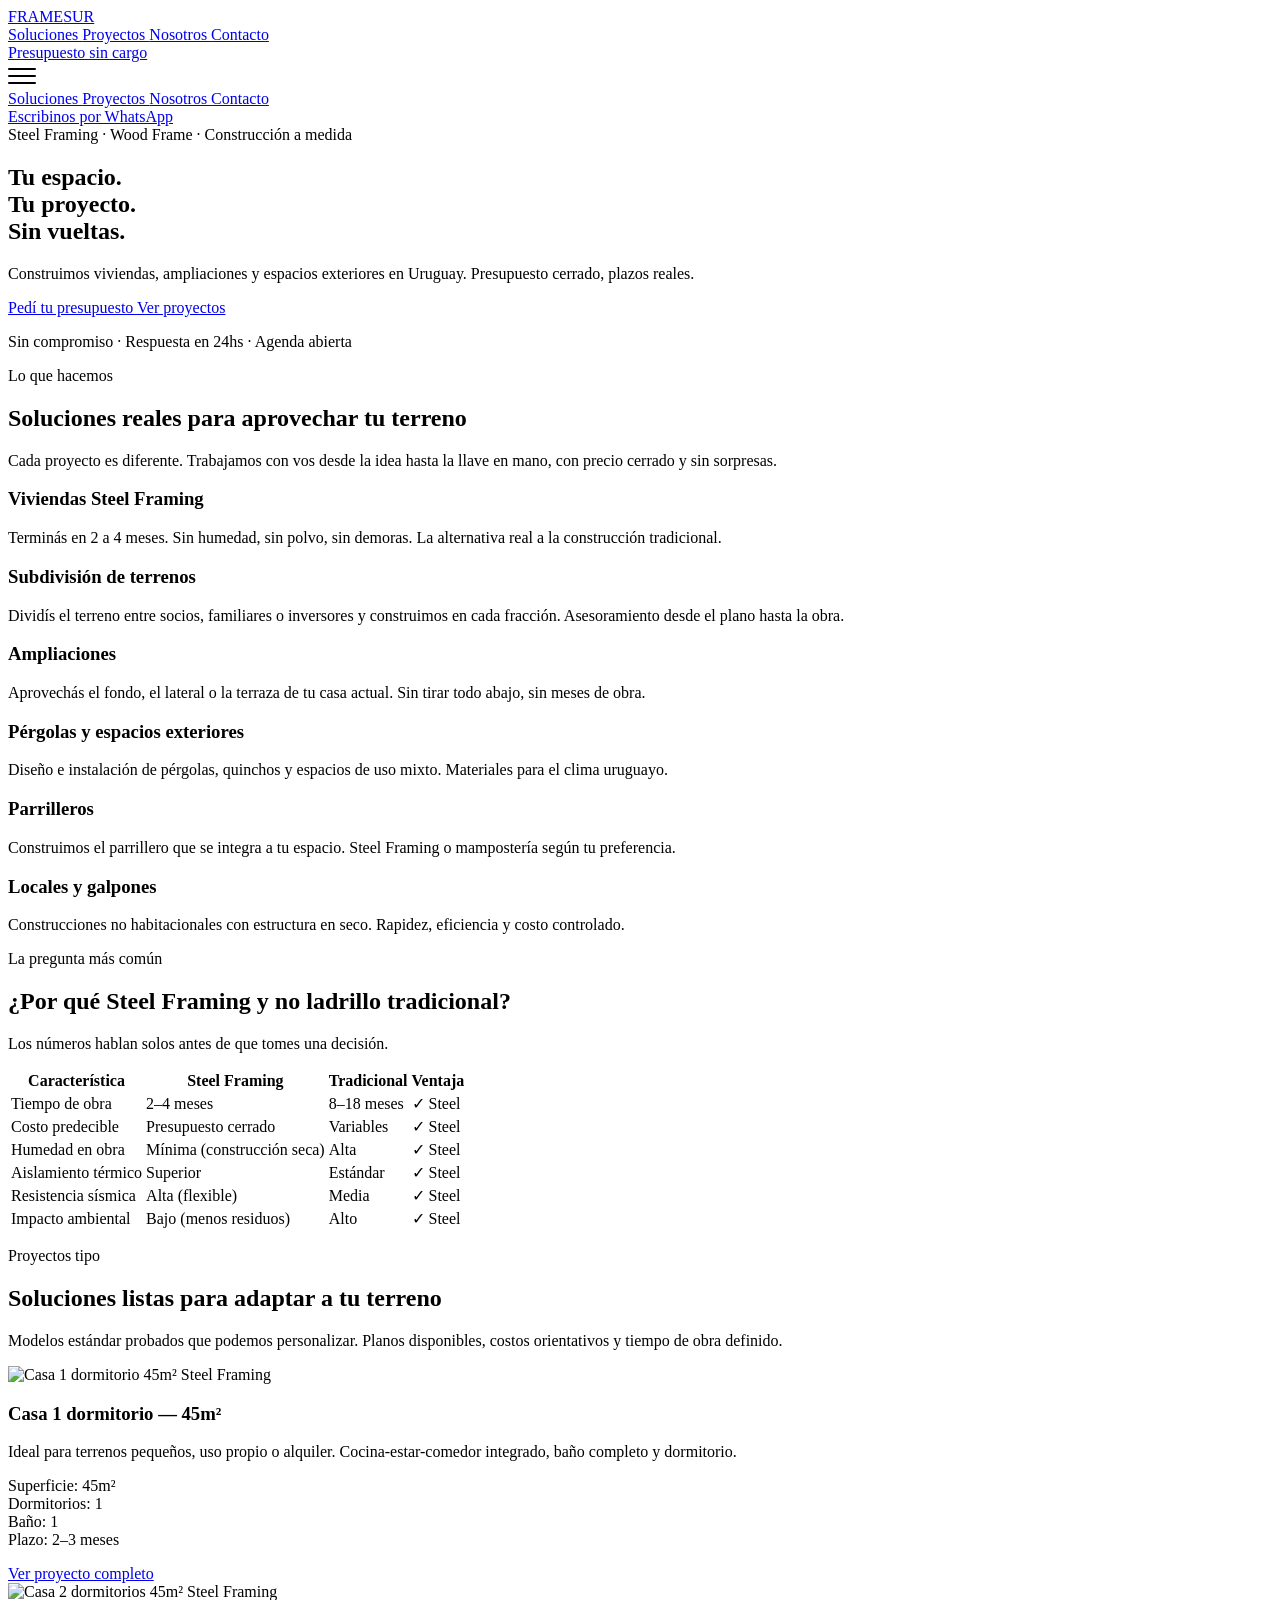
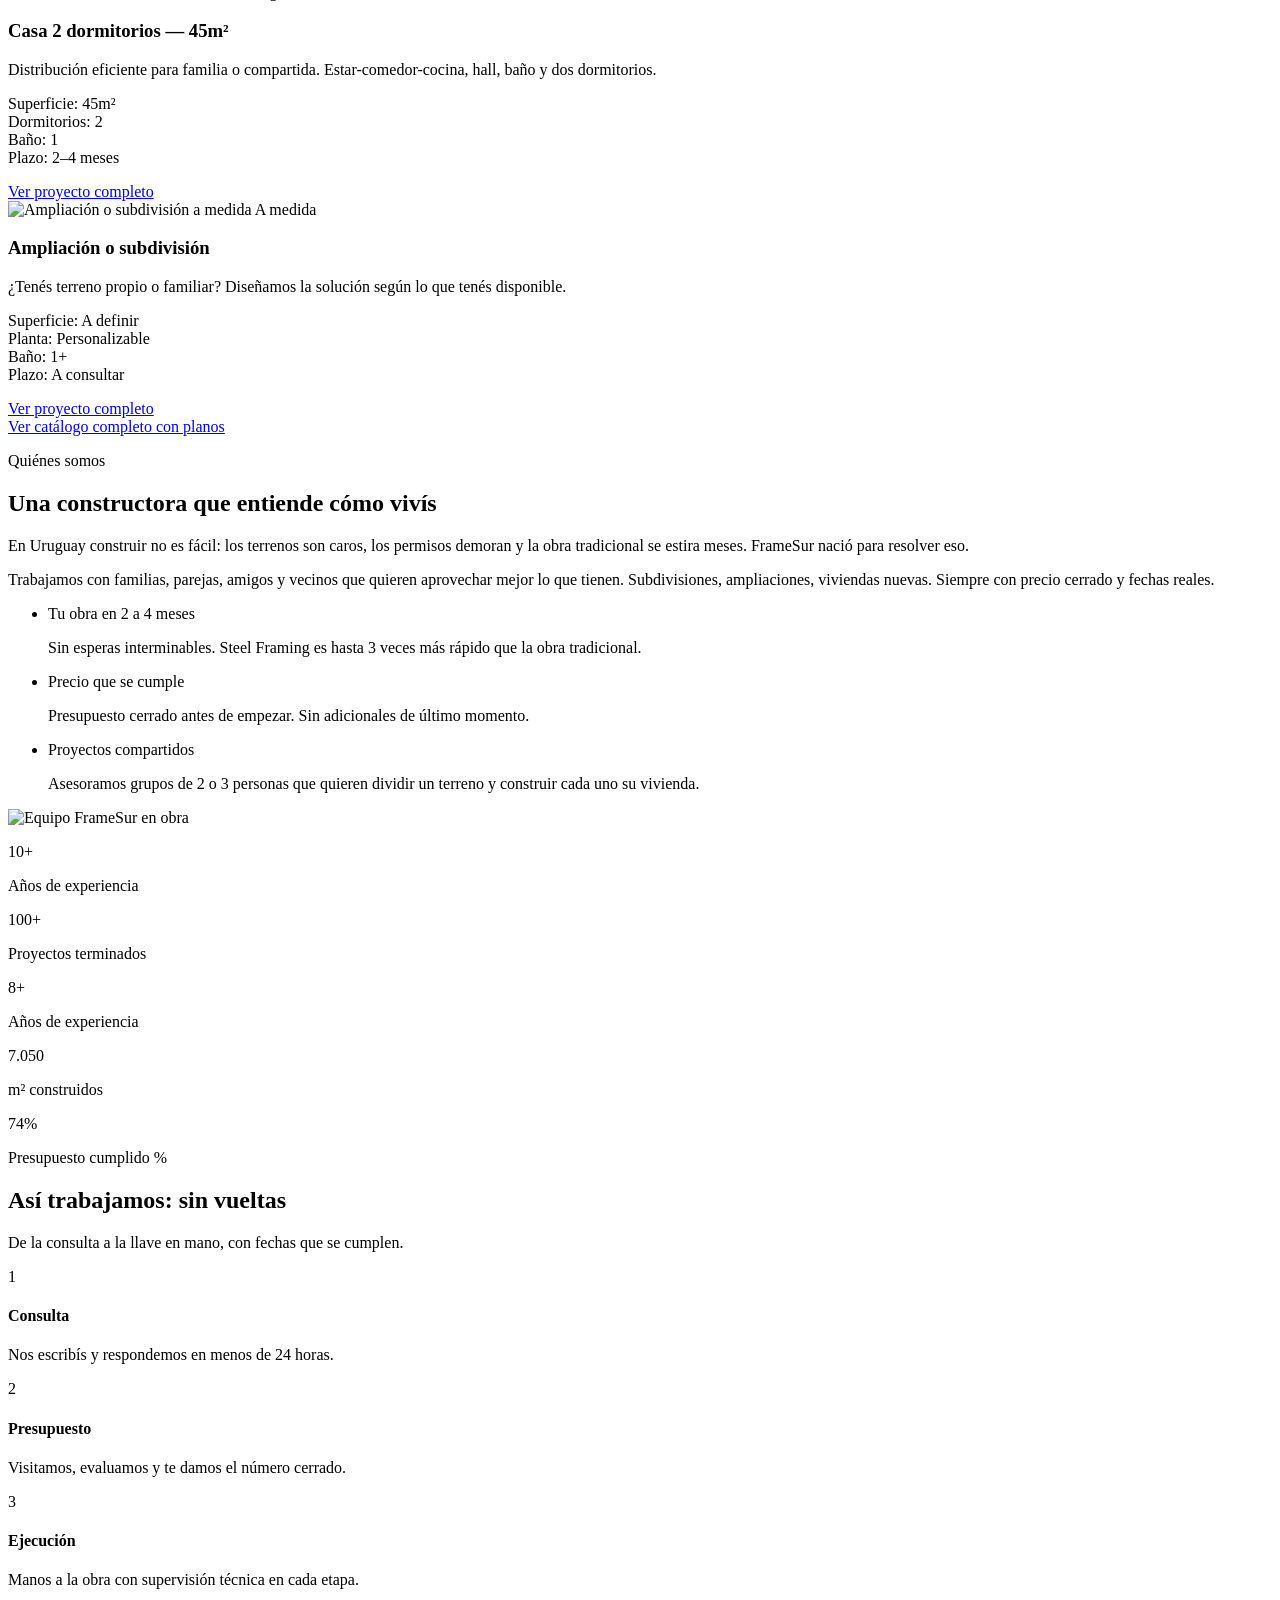
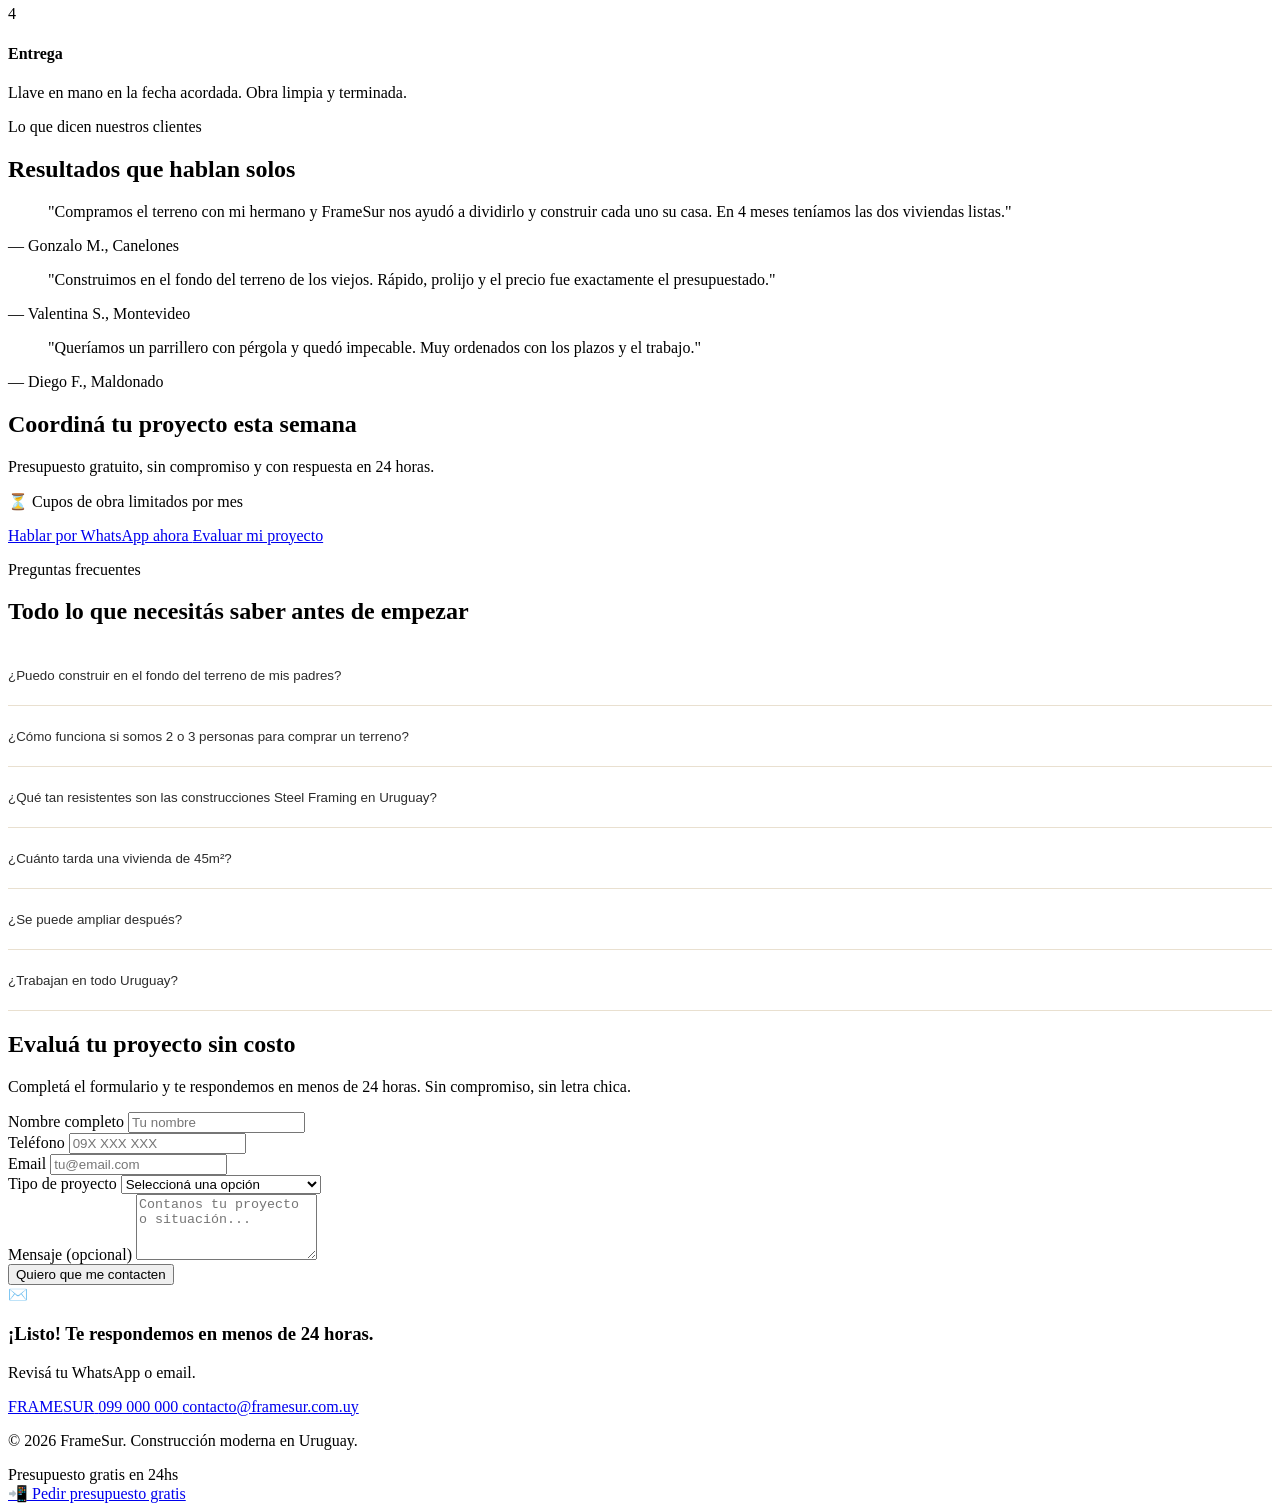
==== index.html @ f1e49ef5 "Queda reeplazar los holders nombrados como REEMPLAZAR" ====
<!DOCTYPE html>
<html lang="es">
<head>
  <meta charset="UTF-8" />
  <meta name="viewport" content="width=device-width, initial-scale=1.0" />

  <!-- SEO -->
  <title>FrameSur | Soluciones de vivienda en Uruguay</title>
  <meta name="description" content="Construimos tu proyecto de vivienda a medida. Steel Framing, ampliaciones y espacios exteriores en Uruguay. Presupuesto sin cargo." />

  <!-- Open Graph -->
  <meta property="og:title" content="FrameSur | Soluciones de vivienda en Uruguay" />
  <meta property="og:description" content="Construimos tu proyecto de vivienda a medida. Steel Framing, ampliaciones y espacios exteriores en Uruguay. Presupuesto sin cargo." />
  <meta property="og:url" content="https://framesur.com.uy" />
  <meta property="og:type" content="website" />

  <!-- Favicon -->
  <link rel="icon" href="favicon.ico" />

  <!-- Google Fonts: Inter -->
  <link rel="preconnect" href="https://fonts.googleapis.com" />
  <link rel="preconnect" href="https://fonts.gstatic.com" crossorigin />
  <link href="https://fonts.googleapis.com/css2?family=Inter:wght@300;400;500;600;700;800&display=swap" rel="stylesheet" />

  <!-- Tailwind CDN -->
  <script src="https://cdn.tailwindcss.com"></script>
  <script>
    tailwind.config = {
      theme: {
        extend: {
          fontFamily: { sans: ['Inter', 'sans-serif'] },
          colors: {
            brand: {
              dark:   '#1a3a2a',
              green:  '#2d6a4f',
              medium: '#52b788',
              cream:  '#f5f0e8',
              warm:   '#e9e0d0',
              text:   '#2c2c2c',
              muted:  '#6b7280',
            }
          }
        }
      }
    }
  </script>

  <!-- Estilos propios -->
  <link rel="stylesheet" href="styles.css" />

  <!-- Schema.org: LocalBusiness -->
  <script type="application/ld+json">
  {
    "@context": "https://schema.org",
    "@type": "LocalBusiness",
    "name": "FrameSur",
    "description": "Construimos tu proyecto de vivienda a medida. Steel Framing, ampliaciones y espacios exteriores en Uruguay.",
    "url": "https://framesur.com.uy",
    "telephone": "+598-XXXXXXXX",
    "address": {
      "@type": "PostalAddress",
      "streetAddress": "Dirección placeholder",
      "addressLocality": "Montevideo",
      "addressCountry": "UY"
    },
    "sameAs": []
  }
  </script>
</head>
<body class="font-sans text-brand-text bg-white">

  <!-- ===================== HEADER / NAVBAR ===================== -->
  <header
    id="navbar"
    class="fixed top-0 left-0 right-0 z-50 bg-white/95 backdrop-blur-md border-b border-gray-100 transition-shadow duration-300"
  >
    <div class="max-w-7xl mx-auto px-4 sm:px-6 lg:px-8 h-20 flex items-center justify-between">

      <!-- Logo -->
      <a href="#" class="flex items-center gap-2 shrink-0">
        <i data-lucide="building-2" class="w-6 h-6 text-brand-green"></i>
        <span class="text-xl font-black tracking-tight text-brand-text">
          FRAME<span class="text-brand-green">SUR</span>
        </span>
      </a>

      <!-- Links desktop -->
      <nav class="hidden md:flex items-center gap-8" aria-label="Menú principal">
        <a href="#soluciones" data-nav-link
           class="text-sm font-medium text-brand-muted hover:text-brand-green transition-colors">
          Soluciones
        </a>
        <a href="#proyectos" data-nav-link
           class="text-sm font-medium text-brand-muted hover:text-brand-green transition-colors">
          Proyectos
        </a>
        <a href="#nosotros" data-nav-link
           class="text-sm font-medium text-brand-muted hover:text-brand-green transition-colors">
          Nosotros
        </a>
        <a href="#contacto" data-nav-link
           class="text-sm font-medium text-brand-muted hover:text-brand-green transition-colors">
          Contacto
        </a>
      </nav>

      <!-- CTA desktop + hamburger mobile -->
      <div class="flex items-center gap-4">
        <a
          href="https://wa.me/REEMPLAZAR"
          target="_blank"
          rel="noopener noreferrer"
          class="hidden md:inline-flex items-center bg-brand-green text-white px-5 py-2.5 rounded-lg text-sm font-semibold shadow-md hover:bg-brand-dark transition-colors"
        >
          Presupuesto sin cargo
        </a>

        <!-- Hamburger mobile -->
        <button
          id="menu-toggle"
          class="hamburger md:hidden text-brand-text"
          aria-label="Abrir menú"
          aria-expanded="false"
          aria-controls="mobile-menu"
        >
          <span></span>
          <span></span>
          <span></span>
        </button>
      </div>

    </div><!-- /inner -->

    <!-- Menú mobile -->
    <div id="mobile-menu" class="hidden md:hidden border-t border-gray-100 bg-white">
      <nav class="max-w-7xl mx-auto px-4 py-4 flex flex-col gap-1" aria-label="Menú mobile">
        <a href="#soluciones" class="mobile-menu-link text-sm font-medium text-brand-muted hover:text-brand-green py-3 transition-colors">
          Soluciones
        </a>
        <a href="#proyectos" class="mobile-menu-link text-sm font-medium text-brand-muted hover:text-brand-green py-3 transition-colors">
          Proyectos
        </a>
        <a href="#nosotros" class="mobile-menu-link text-sm font-medium text-brand-muted hover:text-brand-green py-3 transition-colors">
          Nosotros
        </a>
        <a href="#contacto" class="mobile-menu-link text-sm font-medium text-brand-muted hover:text-brand-green py-3 transition-colors">
          Contacto
        </a>
        <div class="border-t border-gray-100 mt-2 pt-4">
          <a
            href="https://wa.me/REEMPLAZAR"
            target="_blank"
            rel="noopener noreferrer"
            class="mobile-menu-link flex items-center justify-center gap-2 bg-brand-green text-white w-full py-3 rounded-lg text-sm font-semibold"
          >
            <i data-lucide="message-circle" class="w-4 h-4"></i>
            Escribinos por WhatsApp
          </a>
        </div>
      </nav>
    </div><!-- /mobile-menu -->

  </header>

  <!-- ===================== MAIN ===================== -->
  <main>

    <!-- ==================== HERO ==================== -->
    <section id="hero" class="relative min-h-screen flex items-center justify-center overflow-hidden">

      <!-- Imagen de fondo -->
      <div
        class="absolute inset-0 bg-cover bg-center bg-no-repeat"
        style="background-image: url('https://images.unsplash.com/photo-1600585154340-be6161a56a0c?w=1600&q=80')"
        aria-hidden="true"
      ></div>

      <!-- Overlay oscuro base -->
      <div class="absolute inset-0 bg-black/50" aria-hidden="true"></div>

      <!-- Degradado direccional -->
      <div
        class="absolute inset-0 bg-gradient-to-r from-black/60 via-black/20 to-transparent"
        aria-hidden="true"
      ></div>

      <!-- Contenido -->
      <div class="relative z-10 text-center px-4 sm:px-6 max-w-4xl mx-auto hero-animate">

        <!-- Badge -->
        <span class="inline-block bg-white/10 backdrop-blur text-white text-xs uppercase tracking-wider px-4 py-2 rounded-full mb-8">
          Steel Framing · Wood Frame · Construcción a medida
        </span>

        <!-- H1 -->
        <h1 class="text-5xl lg:text-7xl font-black text-white tracking-tight leading-tight">
          Tu espacio.<br />
          Tu <span class="text-brand-medium">proyecto</span>.<br />
          Sin vueltas.
        </h1>

        <!-- Subtítulo -->
        <p class="text-white/85 text-lg lg:text-xl max-w-2xl mx-auto mt-6">
          Construimos viviendas, ampliaciones y espacios exteriores en Uruguay.
          Presupuesto cerrado, plazos reales.
        </p>

        <!-- Botones -->
        <div class="flex flex-col sm:flex-row items-center justify-center gap-4 mt-10">
          <a
            href="https://wa.me/REEMPLAZAR"
            target="_blank"
            rel="noopener noreferrer"
            class="bg-brand-green text-white px-8 py-4 rounded-xl font-semibold shadow-xl hover:bg-brand-dark transition-colors w-full sm:w-auto text-center"
          >
            Pedí tu presupuesto
          </a>
          <a
            href="#proyectos"
            class="bg-white/10 border border-white/30 text-white px-8 py-4 rounded-xl backdrop-blur-sm hover:bg-white/20 transition-colors w-full sm:w-auto text-center"
          >
            Ver proyectos
          </a>
        </div>

        <!-- Trust text -->
        <p class="text-white/60 text-sm mt-4">
          Sin compromiso · Respuesta en 24hs · Agenda abierta
        </p>

      </div><!-- /contenido -->
    </section>

    <!-- ==================== SOLUCIONES ==================== -->
    <section id="soluciones" class="py-24 bg-brand-cream">
      <div class="max-w-7xl mx-auto px-4 sm:px-6 lg:px-8">

        <!-- Header -->
        <div class="text-center max-w-2xl mx-auto mb-16 fade-up">
          <p class="text-xs uppercase tracking-widest text-brand-green font-semibold mb-3">
            Lo que hacemos
          </p>
          <h2 class="text-3xl lg:text-4xl font-bold text-brand-text">
            Soluciones reales para aprovechar tu terreno
          </h2>
          <p class="mt-4 text-brand-muted leading-relaxed">
            Cada proyecto es diferente. Trabajamos con vos desde la idea hasta
            la llave en mano, con precio cerrado y sin sorpresas.
          </p>
        </div>

        <!-- Grid de servicios -->
        <div class="grid md:grid-cols-2 lg:grid-cols-3 gap-6">

          <!-- 1 · Viviendas Steel Framing -->
          <article class="bg-white rounded-2xl p-8 shadow-sm border border-brand-warm hover:shadow-lg transition-all duration-300 fade-up">
            <div class="w-12 h-12 bg-brand-cream rounded-xl flex items-center justify-center mb-5">
              <i data-lucide="home" class="w-6 h-6 text-brand-green"></i>
            </div>
            <h3 class="text-lg font-semibold text-brand-text mb-2">Viviendas Steel Framing</h3>
            <p class="text-brand-muted text-sm leading-relaxed">
              Terminás en 2 a 4 meses. Sin humedad, sin polvo, sin demoras.
              La alternativa real a la construcción tradicional.
            </p>
          </article>

          <!-- 2 · Subdivisión de terrenos -->
          <article class="bg-white rounded-2xl p-8 shadow-sm border border-brand-warm hover:shadow-lg transition-all duration-300 fade-up delay-100">
            <div class="w-12 h-12 bg-brand-cream rounded-xl flex items-center justify-center mb-5">
              <i data-lucide="split-square-vertical" class="w-6 h-6 text-brand-green"></i>
            </div>
            <h3 class="text-lg font-semibold text-brand-text mb-2">Subdivisión de terrenos</h3>
            <p class="text-brand-muted text-sm leading-relaxed">
              Dividís el terreno entre socios, familiares o inversores y construimos
              en cada fracción. Asesoramiento desde el plano hasta la obra.
            </p>
          </article>

          <!-- 3 · Ampliaciones -->
          <article class="bg-white rounded-2xl p-8 shadow-sm border border-brand-warm hover:shadow-lg transition-all duration-300 fade-up delay-200">
            <div class="w-12 h-12 bg-brand-cream rounded-xl flex items-center justify-center mb-5">
              <i data-lucide="expand" class="w-6 h-6 text-brand-green"></i>
            </div>
            <h3 class="text-lg font-semibold text-brand-text mb-2">Ampliaciones</h3>
            <p class="text-brand-muted text-sm leading-relaxed">
              Aprovechás el fondo, el lateral o la terraza de tu casa actual.
              Sin tirar todo abajo, sin meses de obra.
            </p>
          </article>

          <!-- 4 · Pérgolas y espacios exteriores -->
          <article class="bg-white rounded-2xl p-8 shadow-sm border border-brand-warm hover:shadow-lg transition-all duration-300 fade-up">
            <div class="w-12 h-12 bg-brand-cream rounded-xl flex items-center justify-center mb-5">
              <i data-lucide="trees" class="w-6 h-6 text-brand-green"></i>
            </div>
            <h3 class="text-lg font-semibold text-brand-text mb-2">Pérgolas y espacios exteriores</h3>
            <p class="text-brand-muted text-sm leading-relaxed">
              Diseño e instalación de pérgolas, quinchos y espacios de uso mixto.
              Materiales para el clima uruguayo.
            </p>
          </article>

          <!-- 5 · Parrilleros -->
          <article class="bg-white rounded-2xl p-8 shadow-sm border border-brand-warm hover:shadow-lg transition-all duration-300 fade-up delay-100">
            <div class="w-12 h-12 bg-brand-cream rounded-xl flex items-center justify-center mb-5">
              <i data-lucide="flame" class="w-6 h-6 text-brand-green"></i>
            </div>
            <h3 class="text-lg font-semibold text-brand-text mb-2">Parrilleros</h3>
            <p class="text-brand-muted text-sm leading-relaxed">
              Construimos el parrillero que se integra a tu espacio.
              Steel Framing o mampostería según tu preferencia.
            </p>
          </article>

          <!-- 6 · Locales y galpones -->
          <article class="bg-white rounded-2xl p-8 shadow-sm border border-brand-warm hover:shadow-lg transition-all duration-300 fade-up delay-200">
            <div class="w-12 h-12 bg-brand-cream rounded-xl flex items-center justify-center mb-5">
              <i data-lucide="warehouse" class="w-6 h-6 text-brand-green"></i>
            </div>
            <h3 class="text-lg font-semibold text-brand-text mb-2">Locales y galpones</h3>
            <p class="text-brand-muted text-sm leading-relaxed">
              Construcciones no habitacionales con estructura en seco.
              Rapidez, eficiencia y costo controlado.
            </p>
          </article>

        </div><!-- /grid -->
      </div>
    </section>

    <!-- ==================== COMPARATIVA ==================== -->
    <section id="comparativa" class="py-24 bg-white">
      <div class="max-w-7xl mx-auto px-4 sm:px-6 lg:px-8">

        <!-- Header -->
        <div class="text-center max-w-2xl mx-auto mb-16 fade-up">
          <p class="text-xs uppercase tracking-widest text-brand-green font-semibold mb-3">
            La pregunta más común
          </p>
          <h2 class="text-3xl lg:text-4xl font-bold text-brand-text">
            ¿Por qué Steel Framing y no ladrillo tradicional?
          </h2>
          <p class="mt-4 text-brand-muted leading-relaxed">
            Los números hablan solos antes de que tomes una decisión.
          </p>
        </div>

        <!-- Tabla comparativa -->
        <div class="fade-up overflow-x-auto rounded-2xl shadow-sm border border-brand-warm">
          <table class="w-full min-w-[600px] text-sm">
            <thead>
              <tr class="bg-brand-dark text-white">
                <th class="px-6 py-4 text-left font-semibold">Característica</th>
                <th class="px-6 py-4 text-left font-semibold">Steel Framing</th>
                <th class="px-6 py-4 text-left font-semibold">Tradicional</th>
                <th class="px-6 py-4 text-left font-semibold">Ventaja</th>
              </tr>
            </thead>
            <tbody>
              <tr class="bg-white">
                <td class="px-6 py-4 font-medium text-brand-text">Tiempo de obra</td>
                <td class="px-6 py-4 text-brand-text">2–4 meses</td>
                <td class="px-6 py-4 text-brand-muted">8–18 meses</td>
                <td class="px-6 py-4 font-bold text-brand-green">✓ Steel</td>
              </tr>
              <tr class="bg-brand-cream">
                <td class="px-6 py-4 font-medium text-brand-text">Costo predecible</td>
                <td class="px-6 py-4 text-brand-text">Presupuesto cerrado</td>
                <td class="px-6 py-4 text-brand-muted">Variables</td>
                <td class="px-6 py-4 font-bold text-brand-green">✓ Steel</td>
              </tr>
              <tr class="bg-white">
                <td class="px-6 py-4 font-medium text-brand-text">Humedad en obra</td>
                <td class="px-6 py-4 text-brand-text">Mínima (construcción seca)</td>
                <td class="px-6 py-4 text-brand-muted">Alta</td>
                <td class="px-6 py-4 font-bold text-brand-green">✓ Steel</td>
              </tr>
              <tr class="bg-brand-cream">
                <td class="px-6 py-4 font-medium text-brand-text">Aislamiento térmico</td>
                <td class="px-6 py-4 text-brand-text">Superior</td>
                <td class="px-6 py-4 text-brand-muted">Estándar</td>
                <td class="px-6 py-4 font-bold text-brand-green">✓ Steel</td>
              </tr>
              <tr class="bg-white">
                <td class="px-6 py-4 font-medium text-brand-text">Resistencia sísmica</td>
                <td class="px-6 py-4 text-brand-text">Alta (flexible)</td>
                <td class="px-6 py-4 text-brand-muted">Media</td>
                <td class="px-6 py-4 font-bold text-brand-green">✓ Steel</td>
              </tr>
              <tr class="bg-brand-cream">
                <td class="px-6 py-4 font-medium text-brand-text">Impacto ambiental</td>
                <td class="px-6 py-4 text-brand-text">Bajo (menos residuos)</td>
                <td class="px-6 py-4 text-brand-muted">Alto</td>
                <td class="px-6 py-4 font-bold text-brand-green">✓ Steel</td>
              </tr>
            </tbody>
          </table>
        </div><!-- /tabla -->

      </div>
    </section>

    <!-- STATS -->
    <section id="stats"></section>

    <!-- ==================== PROYECTOS ==================== -->
    <section id="proyectos" class="py-24 bg-brand-cream">
      <div class="max-w-7xl mx-auto px-4 sm:px-6 lg:px-8">

        <!-- Header -->
        <div class="text-center max-w-2xl mx-auto mb-16 fade-up">
          <p class="text-xs uppercase tracking-widest text-brand-green font-semibold mb-3">
            Proyectos tipo
          </p>
          <h2 class="text-3xl lg:text-4xl font-bold text-brand-text">
            Soluciones listas para adaptar a tu terreno
          </h2>
          <p class="mt-4 text-brand-muted leading-relaxed">
            Modelos estándar probados que podemos personalizar.
            Planos disponibles, costos orientativos y tiempo de obra definido.
          </p>
        </div>

        <!-- Grid de proyectos -->
        <div class="grid lg:grid-cols-3 gap-8 fade-up">

          <!-- Proyecto 1 · 45m² 1 dorm -->
          <article class="rounded-2xl overflow-hidden shadow-sm border border-brand-warm hover:shadow-lg transition-all duration-300 bg-white">
            <div class="relative aspect-[4/3] overflow-hidden">
              <img
                src="https://images.unsplash.com/photo-1512917774080-9991f1c4c750?w=800&q=80"
                alt="Casa 1 dormitorio 45m²"
                class="w-full h-full object-cover"
                loading="lazy"
                decoding="async"
              />
              <span class="absolute top-4 left-4 bg-brand-green text-white text-xs font-semibold px-3 py-1 rounded-full">
                Steel Framing
              </span>
            </div>
            <div class="p-6 border-t-0">
              <h3 class="text-lg font-bold text-brand-text mb-1">Casa 1 dormitorio — 45m²</h3>
              <p class="text-sm text-brand-muted mb-4">
                Ideal para terrenos pequeños, uso propio o alquiler. Cocina-estar-comedor
                integrado, baño completo y dormitorio.
              </p>
              <dl class="grid grid-cols-2 gap-2 text-sm mb-5">
                <div class="flex items-center gap-1.5">
                  <i data-lucide="ruler" class="w-4 h-4 text-brand-green shrink-0"></i>
                  <span class="text-brand-muted">Superficie:</span>
                  <span class="font-semibold text-brand-text">45m²</span>
                </div>
                <div class="flex items-center gap-1.5">
                  <i data-lucide="bed-double" class="w-4 h-4 text-brand-green shrink-0"></i>
                  <span class="text-brand-muted">Dormitorios:</span>
                  <span class="font-semibold text-brand-text">1</span>
                </div>
                <div class="flex items-center gap-1.5">
                  <i data-lucide="bath" class="w-4 h-4 text-brand-green shrink-0"></i>
                  <span class="text-brand-muted">Baño:</span>
                  <span class="font-semibold text-brand-text">1</span>
                </div>
                <div class="flex items-center gap-1.5">
                  <i data-lucide="clock" class="w-4 h-4 text-brand-green shrink-0"></i>
                  <span class="text-brand-muted">Plazo:</span>
                  <span class="font-semibold text-brand-text">2–3 meses</span>
                </div>
              </dl>
              <a
                href="catalogo.html#proyecto-45-1d"
                class="block w-full text-center border border-brand-green text-brand-green hover:bg-brand-green hover:text-white rounded-xl py-2.5 text-sm font-medium transition-colors"
              >
                Ver proyecto completo
              </a>
            </div>
          </article>

          <!-- Proyecto 2 · 45m² 2 dorm -->
          <article class="rounded-2xl overflow-hidden shadow-sm border border-brand-warm hover:shadow-lg transition-all duration-300 bg-white">
            <div class="relative aspect-[4/3] overflow-hidden">
              <img
                src="https://images.unsplash.com/photo-1600585154340-be6161a56a0c?w=800&q=80"
                alt="Casa 2 dormitorios 45m²"
                class="w-full h-full object-cover"
                loading="lazy"
                decoding="async"
              />
              <span class="absolute top-4 left-4 bg-brand-green text-white text-xs font-semibold px-3 py-1 rounded-full">
                Steel Framing
              </span>
            </div>
            <div class="p-6 border-t-0">
              <h3 class="text-lg font-bold text-brand-text mb-1">Casa 2 dormitorios — 45m²</h3>
              <p class="text-sm text-brand-muted mb-4">
                Distribución eficiente para familia o compartida. Estar-comedor-cocina,
                hall, baño y dos dormitorios.
              </p>
              <dl class="grid grid-cols-2 gap-2 text-sm mb-5">
                <div class="flex items-center gap-1.5">
                  <i data-lucide="ruler" class="w-4 h-4 text-brand-green shrink-0"></i>
                  <span class="text-brand-muted">Superficie:</span>
                  <span class="font-semibold text-brand-text">45m²</span>
                </div>
                <div class="flex items-center gap-1.5">
                  <i data-lucide="bed-double" class="w-4 h-4 text-brand-green shrink-0"></i>
                  <span class="text-brand-muted">Dormitorios:</span>
                  <span class="font-semibold text-brand-text">2</span>
                </div>
                <div class="flex items-center gap-1.5">
                  <i data-lucide="bath" class="w-4 h-4 text-brand-green shrink-0"></i>
                  <span class="text-brand-muted">Baño:</span>
                  <span class="font-semibold text-brand-text">1</span>
                </div>
                <div class="flex items-center gap-1.5">
                  <i data-lucide="clock" class="w-4 h-4 text-brand-green shrink-0"></i>
                  <span class="text-brand-muted">Plazo:</span>
                  <span class="font-semibold text-brand-text">2–4 meses</span>
                </div>
              </dl>
              <a
                href="catalogo.html#proyecto-45-2d"
                class="block w-full text-center border border-brand-green text-brand-green hover:bg-brand-green hover:text-white rounded-xl py-2.5 text-sm font-medium transition-colors"
              >
                Ver proyecto completo
              </a>
            </div>
          </article>

          <!-- Proyecto 3 · A medida -->
          <article class="rounded-2xl overflow-hidden shadow-sm border border-brand-warm hover:shadow-lg transition-all duration-300 bg-white">
            <div class="relative aspect-[4/3] overflow-hidden">
              <img
                src="https://images.unsplash.com/photo-1582268611958-ebfd161ef9cf?w=800&q=80"
                alt="Ampliación o subdivisión a medida"
                class="w-full h-full object-cover"
                loading="lazy"
                decoding="async"
              />
              <span class="absolute top-4 left-4 bg-brand-dark text-white text-xs font-semibold px-3 py-1 rounded-full">
                A medida
              </span>
            </div>
            <div class="p-6 border-t-0">
              <h3 class="text-lg font-bold text-brand-text mb-1">Ampliación o subdivisión</h3>
              <p class="text-sm text-brand-muted mb-4">
                ¿Tenés terreno propio o familiar? Diseñamos la solución según
                lo que tenés disponible.
              </p>
              <dl class="grid grid-cols-2 gap-2 text-sm mb-5">
                <div class="flex items-center gap-1.5">
                  <i data-lucide="ruler" class="w-4 h-4 text-brand-green shrink-0"></i>
                  <span class="text-brand-muted">Superficie:</span>
                  <span class="font-semibold text-brand-text">A definir</span>
                </div>
                <div class="flex items-center gap-1.5">
                  <i data-lucide="layout-dashboard" class="w-4 h-4 text-brand-green shrink-0"></i>
                  <span class="text-brand-muted">Planta:</span>
                  <span class="font-semibold text-brand-text">Personalizable</span>
                </div>
                <div class="flex items-center gap-1.5">
                  <i data-lucide="bath" class="w-4 h-4 text-brand-green shrink-0"></i>
                  <span class="text-brand-muted">Baño:</span>
                  <span class="font-semibold text-brand-text">1+</span>
                </div>
                <div class="flex items-center gap-1.5">
                  <i data-lucide="clock" class="w-4 h-4 text-brand-green shrink-0"></i>
                  <span class="text-brand-muted">Plazo:</span>
                  <span class="font-semibold text-brand-text">A consultar</span>
                </div>
              </dl>
              <a
                href="catalogo.html#proyecto-medida"
                class="block w-full text-center border border-brand-green text-brand-green hover:bg-brand-green hover:text-white rounded-xl py-2.5 text-sm font-medium transition-colors"
              >
                Ver proyecto completo
              </a>
            </div>
          </article>

        </div><!-- /grid proyectos -->

        <!-- CTA catálogo completo -->
        <div class="text-center mt-12 fade-up">
          <a
            href="catalogo.html"
            class="inline-block bg-brand-dark text-white px-8 py-4 rounded-xl font-semibold hover:bg-brand-green transition-colors shadow-md"
          >
            Ver catálogo completo con planos
          </a>
        </div>

      </div>
    </section>

    <!-- ==================== NOSOTROS ==================== -->
    <section id="nosotros" class="py-24 bg-white">
      <div class="max-w-7xl mx-auto px-4 sm:px-6 lg:px-8">
        <div class="grid lg:grid-cols-2 gap-16 items-center">

          <!-- Columna izquierda -->
          <div class="fade-up">
            <p class="text-xs uppercase tracking-widest text-brand-green font-semibold mb-3">
              Quiénes somos
            </p>
            <h2 class="text-3xl lg:text-4xl font-bold text-brand-text mb-6">
              Una constructora que entiende cómo vivís
            </h2>
            <p class="text-brand-muted leading-relaxed mb-4">
              En Uruguay construir no es fácil: los terrenos son caros, los permisos demoran
              y la obra tradicional se estira meses. FrameSur nació para resolver eso.
            </p>
            <p class="text-brand-muted leading-relaxed mb-10">
              Trabajamos con familias, parejas, amigos y vecinos que quieren aprovechar mejor
              lo que tienen. Subdivisiones, ampliaciones, viviendas nuevas. Siempre con precio
              cerrado y fechas reales.
            </p>

            <!-- Beneficios -->
            <ul class="space-y-6">
              <li class="flex items-start gap-4">
                <div class="w-10 h-10 bg-brand-cream rounded-xl flex items-center justify-center shrink-0 mt-0.5">
                  <i data-lucide="clock" class="w-5 h-5 text-brand-green"></i>
                </div>
                <div>
                  <p class="font-semibold text-brand-text mb-1">Tu obra en 2 a 4 meses</p>
                  <p class="text-brand-muted text-sm leading-relaxed">
                    Sin esperas interminables. Steel Framing es hasta 3 veces más rápido
                    que la obra tradicional.
                  </p>
                </div>
              </li>
              <li class="flex items-start gap-4">
                <div class="w-10 h-10 bg-brand-cream rounded-xl flex items-center justify-center shrink-0 mt-0.5">
                  <i data-lucide="shield-check" class="w-5 h-5 text-brand-green"></i>
                </div>
                <div>
                  <p class="font-semibold text-brand-text mb-1">Precio que se cumple</p>
                  <p class="text-brand-muted text-sm leading-relaxed">
                    Presupuesto cerrado antes de empezar. Sin adicionales de último momento.
                  </p>
                </div>
              </li>
              <li class="flex items-start gap-4">
                <div class="w-10 h-10 bg-brand-cream rounded-xl flex items-center justify-center shrink-0 mt-0.5">
                  <i data-lucide="users" class="w-5 h-5 text-brand-green"></i>
                </div>
                <div>
                  <p class="font-semibold text-brand-text mb-1">Proyectos compartidos</p>
                  <p class="text-brand-muted text-sm leading-relaxed">
                    Asesoramos grupos de 2 o 3 personas que quieren dividir un terreno
                    y construir cada uno su vivienda.
                  </p>
                </div>
              </li>
            </ul>
          </div>

          <!-- Columna derecha -->
          <div class="relative fade-up delay-100">
            <img
              src="https://images.unsplash.com/photo-1503387762-592deb58ef4e?w=1000&q=80"
              alt="Equipo FrameSur en obra"
              class="rounded-2xl shadow-2xl object-cover h-[500px] w-full"
              loading="lazy"
              decoding="async"
            />
            <!-- Tarjeta flotante -->
            <div class="hidden md:block absolute -bottom-6 -left-6 bg-white p-6 rounded-2xl shadow-xl border border-brand-warm">
              <p class="text-4xl font-black text-brand-green leading-none">10+</p>
              <p class="text-sm font-semibold text-brand-muted uppercase tracking-wide mt-1">
                Años de experiencia
              </p>
            </div>
          </div>

        </div>
      </div>
    </section>

    <!-- ==================== STATS ==================== -->
    <section id="stats" class="py-20 bg-brand-dark text-white">
      <div class="max-w-7xl mx-auto px-4 sm:px-6 lg:px-8">
        <div class="grid grid-cols-2 lg:grid-cols-4 gap-8 text-center">

          <div class="fade-up">
            <div
              class="counter-display text-5xl font-black text-brand-medium"
              data-counter="120"
            >0</div>
            <p class="text-gray-400 text-sm uppercase tracking-widest mt-2">
              Proyectos terminados
            </p>
          </div>

          <div class="fade-up delay-100">
            <div
              class="counter-display text-5xl font-black text-brand-medium"
              data-counter="10"
            >0</div>
            <p class="text-gray-400 text-sm uppercase tracking-widest mt-2">
              Años de experiencia
            </p>
          </div>

          <div class="fade-up delay-200">
            <div
              class="counter-display text-5xl font-black text-brand-medium"
              data-counter="8500"
            >0</div>
            <p class="text-gray-400 text-sm uppercase tracking-widest mt-2">
              m² construidos
            </p>
          </div>

          <div class="fade-up delay-300">
            <div
              class="counter-display text-5xl font-black text-brand-medium"
              data-counter="100"
            >0</div>
            <p class="text-gray-400 text-sm uppercase tracking-widest mt-2">
              Presupuesto cumplido %
            </p>
          </div>

        </div>
      </div>
    </section>

    <!-- ==================== PROCESO ==================== -->
    <section id="proceso" class="py-24 bg-brand-dark text-white">
      <div class="max-w-7xl mx-auto px-4 sm:px-6 lg:px-8">

        <!-- Header -->
        <div class="text-center max-w-2xl mx-auto mb-20 fade-up">
          <h2 class="text-3xl lg:text-4xl font-bold text-white mb-4">
            Así trabajamos: sin vueltas
          </h2>
          <p class="text-gray-400 leading-relaxed">
            De la consulta a la llave en mano, con fechas que se cumplen.
          </p>
        </div>

        <!-- Pasos -->
        <div class="relative">
          <!-- Línea horizontal conectora (solo desktop) -->
          <div
            class="hidden md:block absolute left-0 right-0 h-0.5 bg-gray-700 top-8"
            aria-hidden="true"
          ></div>

          <div class="grid md:grid-cols-4 gap-10 relative z-10">

            <!-- Paso 1 -->
            <div class="text-center fade-up">
              <div class="w-16 h-16 mx-auto rounded-full bg-brand-green text-white flex items-center justify-center font-bold text-2xl mb-6">
                1
              </div>
              <h4 class="font-semibold text-white text-lg mb-2">Consulta</h4>
              <p class="text-gray-400 text-sm leading-relaxed">
                Nos escribís y respondemos en menos de 24 horas.
              </p>
            </div>

            <!-- Paso 2 -->
            <div class="text-center fade-up delay-100">
              <div class="w-16 h-16 mx-auto rounded-full bg-gray-800 text-white border-2 border-brand-green flex items-center justify-center font-bold text-2xl mb-6">
                2
              </div>
              <h4 class="font-semibold text-white text-lg mb-2">Presupuesto</h4>
              <p class="text-gray-400 text-sm leading-relaxed">
                Visitamos, evaluamos y te damos el número cerrado.
              </p>
            </div>

            <!-- Paso 3 -->
            <div class="text-center fade-up delay-200">
              <div class="w-16 h-16 mx-auto rounded-full bg-gray-800 text-white border-2 border-brand-green flex items-center justify-center font-bold text-2xl mb-6">
                3
              </div>
              <h4 class="font-semibold text-white text-lg mb-2">Ejecución</h4>
              <p class="text-gray-400 text-sm leading-relaxed">
                Manos a la obra con supervisión técnica en cada etapa.
              </p>
            </div>

            <!-- Paso 4 -->
            <div class="text-center fade-up delay-300">
              <div class="w-16 h-16 mx-auto rounded-full bg-gray-800 text-white border-2 border-brand-green flex items-center justify-center font-bold text-2xl mb-6">
                4
              </div>
              <h4 class="font-semibold text-white text-lg mb-2">Entrega</h4>
              <p class="text-gray-400 text-sm leading-relaxed">
                Llave en mano en la fecha acordada. Obra limpia y terminada.
              </p>
            </div>

          </div>
        </div><!-- /relative -->

      </div>
    </section>

    <!-- ==================== TESTIMONIOS ==================== -->
    <section id="testimonios" class="py-24 bg-brand-cream">
      <div class="max-w-7xl mx-auto px-4 sm:px-6 lg:px-8">

        <!-- Header -->
        <div class="text-center max-w-2xl mx-auto mb-14 fade-up">
          <p class="text-xs uppercase tracking-widest text-brand-green font-semibold mb-3">
            Lo que dicen nuestros clientes
          </p>
          <h2 class="text-3xl lg:text-4xl font-bold text-brand-text">
            Resultados que hablan solos
          </h2>
        </div>

        <!-- Grid de testimonios -->
        <div class="grid md:grid-cols-3 gap-8">

          <!-- Testimonio 1 -->
          <article class="bg-white rounded-2xl p-8 shadow-sm border border-brand-warm fade-up">
            <div class="flex gap-1 mb-5">
              <i data-lucide="star" class="w-4 h-4 text-brand-green fill-current"></i>
              <i data-lucide="star" class="w-4 h-4 text-brand-green fill-current"></i>
              <i data-lucide="star" class="w-4 h-4 text-brand-green fill-current"></i>
              <i data-lucide="star" class="w-4 h-4 text-brand-green fill-current"></i>
              <i data-lucide="star" class="w-4 h-4 text-brand-green fill-current"></i>
            </div>
            <blockquote class="text-brand-text leading-relaxed mb-6">
              "Compramos el terreno con mi hermano y FrameSur nos ayudó a dividirlo y
              construir cada uno su casa. En 4 meses teníamos las dos viviendas listas."
            </blockquote>
            <footer class="text-sm font-semibold text-brand-muted">
              — Gonzalo M., Canelones
            </footer>
          </article>

          <!-- Testimonio 2 -->
          <article class="bg-white rounded-2xl p-8 shadow-sm border border-brand-warm fade-up delay-100">
            <div class="flex gap-1 mb-5">
              <i data-lucide="star" class="w-4 h-4 text-brand-green fill-current"></i>
              <i data-lucide="star" class="w-4 h-4 text-brand-green fill-current"></i>
              <i data-lucide="star" class="w-4 h-4 text-brand-green fill-current"></i>
              <i data-lucide="star" class="w-4 h-4 text-brand-green fill-current"></i>
              <i data-lucide="star" class="w-4 h-4 text-brand-green fill-current"></i>
            </div>
            <blockquote class="text-brand-text leading-relaxed mb-6">
              "Construimos en el fondo del terreno de los viejos. Rápido, prolijo y el
              precio fue exactamente el presupuestado."
            </blockquote>
            <footer class="text-sm font-semibold text-brand-muted">
              — Valentina S., Montevideo
            </footer>
          </article>

          <!-- Testimonio 3 -->
          <article class="bg-white rounded-2xl p-8 shadow-sm border border-brand-warm fade-up delay-200">
            <div class="flex gap-1 mb-5">
              <i data-lucide="star" class="w-4 h-4 text-brand-green fill-current"></i>
              <i data-lucide="star" class="w-4 h-4 text-brand-green fill-current"></i>
              <i data-lucide="star" class="w-4 h-4 text-brand-green fill-current"></i>
              <i data-lucide="star" class="w-4 h-4 text-brand-green fill-current"></i>
              <i data-lucide="star" class="w-4 h-4 text-brand-green fill-current"></i>
            </div>
            <blockquote class="text-brand-text leading-relaxed mb-6">
              "Queríamos un parrillero con pérgola y quedó impecable. Muy ordenados con
              los plazos y el trabajo."
            </blockquote>
            <footer class="text-sm font-semibold text-brand-muted">
              — Diego F., Maldonado
            </footer>
          </article>

        </div><!-- /grid -->
      </div>
    </section>

    <!-- ==================== CTA FINAL ==================== -->
    <section class="relative py-24 bg-brand-green text-white overflow-hidden">
      <!-- Círculo decorativo -->
      <div
        class="absolute top-0 right-0 w-96 h-96 bg-white/10 rounded-full blur-3xl translate-x-1/2 -translate-y-1/2 pointer-events-none"
        aria-hidden="true"
      ></div>

      <div class="relative z-10 max-w-3xl mx-auto px-4 sm:px-6 text-center fade-up">
        <h2 class="text-4xl md:text-5xl font-bold mb-4">
          Coordiná tu proyecto esta semana
        </h2>
        <p class="text-green-100 text-xl mb-3">
          Presupuesto gratuito, sin compromiso y con respuesta en 24 horas.
        </p>
        <p class="text-green-200 text-sm mb-10">⏳ Cupos de obra limitados por mes</p>

        <div class="flex flex-col sm:flex-row items-center justify-center gap-4">
          <a
            href="https://wa.me/REEMPLAZAR"
            target="_blank"
            rel="noopener noreferrer"
            class="inline-flex items-center gap-2 bg-white text-brand-green px-8 py-4 rounded-xl font-semibold shadow-lg hover:shadow-xl hover:-translate-y-0.5 transition-all w-full sm:w-auto justify-center"
          >
            <i data-lucide="message-circle" class="w-5 h-5"></i>
            Hablar por WhatsApp ahora
          </a>
          <a
            href="#contacto"
            class="inline-flex items-center justify-center border-2 border-white/60 text-white px-8 py-4 rounded-xl font-semibold hover:bg-white/10 transition-colors w-full sm:w-auto"
          >
            Evaluar mi proyecto
          </a>
        </div>
      </div>
    </section>

    <!-- ==================== FAQ ==================== -->
    <section id="faq" class="py-24 bg-brand-cream">
      <div class="max-w-7xl mx-auto px-4 sm:px-6 lg:px-8">

        <!-- Header -->
        <div class="text-center max-w-2xl mx-auto mb-14 fade-up">
          <p class="text-xs uppercase tracking-widest text-brand-green font-semibold mb-3">
            Preguntas frecuentes
          </p>
          <h2 class="text-3xl lg:text-4xl font-bold text-brand-text">
            Todo lo que necesitás saber antes de empezar
          </h2>
        </div>

        <!-- Acordeón -->
        <div class="max-w-3xl mx-auto flex flex-col gap-3 fade-up">

          <article class="faq-item bg-white rounded-2xl border border-brand-warm shadow-sm overflow-hidden" role="region">
            <button class="faq-btn" aria-expanded="false">
              <span>¿Puedo construir en el fondo del terreno de mis padres?</span>
              <i data-lucide="plus" class="faq-icon"></i>
            </button>
            <div class="faq-answer px-6">
              Sí. Evaluamos la situación legal del terreno y armamos el proyecto dentro de lo
              que permite la normativa. Es una de las consultas más frecuentes.
            </div>
          </article>

          <article class="faq-item bg-white rounded-2xl border border-brand-warm shadow-sm overflow-hidden" role="region">
            <button class="faq-btn" aria-expanded="false">
              <span>¿Cómo funciona si somos 2 o 3 personas para comprar un terreno?</span>
              <i data-lucide="plus" class="faq-icon"></i>
            </button>
            <div class="faq-answer px-6">
              Asesoramos desde la subdivisión hasta la construcción de cada unidad.
              Cada propietario tiene su vivienda independiente con su presupuesto.
            </div>
          </article>

          <article class="faq-item bg-white rounded-2xl border border-brand-warm shadow-sm overflow-hidden" role="region">
            <button class="faq-btn" aria-expanded="false">
              <span>¿Qué tan resistentes son las construcciones Steel Framing en Uruguay?</span>
              <i data-lucide="plus" class="faq-icon"></i>
            </button>
            <div class="faq-answer px-6">
              Cumplen normativa uruguaya vigente. Están diseñadas para vientos fuertes,
              humedad costera y sismos. El acero galvanizado no se oxida ni se pudre.
            </div>
          </article>

          <article class="faq-item bg-white rounded-2xl border border-brand-warm shadow-sm overflow-hidden" role="region">
            <button class="faq-btn" aria-expanded="false">
              <span>¿Cuánto tarda una vivienda de 45m²?</span>
              <i data-lucide="plus" class="faq-icon"></i>
            </button>
            <div class="faq-answer px-6">
              Entre 2 y 4 meses desde que arranca la obra, dependiendo de la complejidad
              del proyecto y el terreno.
            </div>
          </article>

          <article class="faq-item bg-white rounded-2xl border border-brand-warm shadow-sm overflow-hidden" role="region">
            <button class="faq-btn" aria-expanded="false">
              <span>¿Se puede ampliar después?</span>
              <i data-lucide="plus" class="faq-icon"></i>
            </button>
            <div class="faq-answer px-6">
              Sí. Es una de las ventajas del Steel Framing: las estructuras en seco permiten
              modificaciones y ampliaciones futuras sin demoler.
            </div>
          </article>

          <article class="faq-item bg-white rounded-2xl border border-brand-warm shadow-sm overflow-hidden" role="region">
            <button class="faq-btn" aria-expanded="false">
              <span>¿Trabajan en todo Uruguay?</span>
              <i data-lucide="plus" class="faq-icon"></i>
            </button>
            <div class="faq-answer px-6">
              Sí. Operamos en Montevideo, Canelones, Maldonado y coordinamos proyectos en el
              interior según el caso.
            </div>
          </article>

        </div><!-- /acordeón -->
      </div>
    </section>

    <!-- ==================== CONTACTO ==================== -->
    <section id="contacto" class="py-24 bg-white">
      <div class="max-w-7xl mx-auto px-4 sm:px-6 lg:px-8">

        <!-- Header -->
        <div class="text-center max-w-2xl mx-auto mb-12 fade-up">
          <h2 class="text-3xl lg:text-4xl font-bold text-brand-text mb-4">
            Evaluá tu proyecto sin costo
          </h2>
          <p class="text-brand-muted leading-relaxed">
            Completá el formulario y te respondemos en menos de 24 horas.
            Sin compromiso, sin letra chica.
          </p>
        </div>

        <!-- Formulario -->
        <div class="max-w-xl mx-auto fade-up">
          <form
            id="contact-form"
            action="https://formspree.io/f/REEMPLAZAR"
            method="POST"
            class="bg-brand-cream rounded-2xl p-8 border border-brand-warm flex flex-col gap-5"
          >
            <div>
              <label for="nombre" class="block text-sm font-medium text-brand-text mb-1.5">
                Nombre completo
              </label>
              <input
                type="text"
                id="nombre"
                name="nombre"
                required
                placeholder="Tu nombre"
                class="w-full bg-white border border-brand-warm rounded-xl px-4 py-3 text-sm text-brand-text placeholder:text-brand-muted focus:outline-none focus:ring-2 focus:ring-brand-green"
              />
            </div>

            <div>
              <label for="telefono" class="block text-sm font-medium text-brand-text mb-1.5">
                Teléfono
              </label>
              <input
                type="tel"
                id="telefono"
                name="telefono"
                required
                placeholder="09X XXX XXX"
                class="w-full bg-white border border-brand-warm rounded-xl px-4 py-3 text-sm text-brand-text placeholder:text-brand-muted focus:outline-none focus:ring-2 focus:ring-brand-green"
              />
            </div>

            <div>
              <label for="email" class="block text-sm font-medium text-brand-text mb-1.5">
                Email
              </label>
              <input
                type="email"
                id="email"
                name="email"
                required
                placeholder="tu@email.com"
                class="w-full bg-white border border-brand-warm rounded-xl px-4 py-3 text-sm text-brand-text placeholder:text-brand-muted focus:outline-none focus:ring-2 focus:ring-brand-green"
              />
            </div>

            <div>
              <label for="tipo-proyecto" class="block text-sm font-medium text-brand-text mb-1.5">
                Tipo de proyecto
              </label>
              <select
                id="tipo-proyecto"
                name="tipo_proyecto"
                required
                class="w-full bg-white border border-brand-warm rounded-xl px-4 py-3 text-sm text-brand-text focus:outline-none focus:ring-2 focus:ring-brand-green"
              >
                <option value="" disabled selected>Seleccioná una opción</option>
                <option value="vivienda-nueva">Vivienda nueva Steel Framing</option>
                <option value="ampliacion">Ampliación</option>
                <option value="subdivision">Subdivisión de terreno</option>
                <option value="pergola">Pérgola o espacio exterior</option>
                <option value="parrillero">Parrillero</option>
                <option value="otro">Otro</option>
              </select>
            </div>

            <div>
              <label for="mensaje" class="block text-sm font-medium text-brand-text mb-1.5">
                Mensaje (opcional)
              </label>
              <textarea
                id="mensaje"
                name="mensaje"
                rows="4"
                placeholder="Contanos tu proyecto o situación..."
                class="w-full bg-white border border-brand-warm rounded-xl px-4 py-3 text-sm text-brand-text placeholder:text-brand-muted focus:outline-none focus:ring-2 focus:ring-brand-green resize-none"
              ></textarea>
            </div>

            <button
              type="submit"
              class="bg-brand-green text-white w-full py-3.5 rounded-xl font-semibold hover:bg-brand-dark transition-colors shadow-md disabled:opacity-60 disabled:cursor-not-allowed"
            >
              Quiero que me contacten
            </button>
          </form>

          <!-- Mensaje de éxito (oculto por defecto) -->
          <div
            id="contact-success"
            class="hidden bg-brand-cream rounded-2xl p-10 border border-brand-warm text-center"
            aria-live="polite"
            role="status"
          >
            <div class="text-5xl mb-6">✉️</div>
            <h3 class="text-xl font-bold text-brand-text mb-2">
              ¡Listo! Te respondemos en menos de 24 horas.
            </h3>
            <p class="text-brand-muted">Revisá tu WhatsApp o email.</p>
          </div>
        </div><!-- /max-w-xl -->

      </div>
    </section>

  </main>

  <!-- ===================== FOOTER ===================== -->
  <footer class="bg-brand-dark text-gray-400 py-12 border-t border-gray-800">
    <div class="max-w-7xl mx-auto px-4 sm:px-6 lg:px-8">
      <div class="flex flex-col md:flex-row justify-between items-center gap-6">

        <!-- Izquierda: logo + datos -->
        <div class="flex flex-col items-center md:items-start gap-2">
          <a href="#" class="flex items-center gap-2">
            <i data-lucide="building-2" class="w-5 h-5 text-brand-medium"></i>
            <span class="text-lg font-black tracking-tight text-white">
              FRAME<span class="text-brand-medium">SUR</span>
            </span>
          </a>
          <a href="tel:+598099000000" class="flex items-center gap-2 text-sm hover:text-white transition-colors">
            <i data-lucide="phone" class="w-4 h-4"></i>
            099 000 000
          </a>
          <a href="mailto:contacto@framesur.com.uy" class="flex items-center gap-2 text-sm hover:text-white transition-colors">
            <i data-lucide="mail" class="w-4 h-4"></i>
            contacto@framesur.com.uy
          </a>
        </div>

        <!-- Centro: copyright -->
        <p class="text-sm text-center">
          © 2026 FrameSur. Construcción moderna en Uruguay.
        </p>

        <!-- Derecha: redes -->
        <div class="flex items-center gap-4">
          <a
            href="mailto:contacto@framesur.com.uy"
            aria-label="Email"
            class="hover:text-white transition-colors"
          >
            <i data-lucide="mail" class="w-5 h-5"></i>
          </a>
          <a
            href="#"
            aria-label="Instagram"
            class="hover:text-white transition-colors"
          >
            <i data-lucide="instagram" class="w-5 h-5"></i>
          </a>
          <a
            href="#"
            aria-label="Facebook"
            class="hover:text-white transition-colors"
          >
            <i data-lucide="facebook" class="w-5 h-5"></i>
          </a>
        </div>

      </div>
    </div>
  </footer>

  <!-- ==================== BOTÓN WHATSAPP FLOTANTE ==================== -->
  <div class="fixed bottom-6 right-6 z-50 group">
    <!-- Tooltip -->
    <span class="absolute right-full mr-3 top-1/2 -translate-y-1/2 whitespace-nowrap bg-white text-brand-text text-xs font-medium px-3 py-2 rounded-lg shadow-md opacity-0 group-hover:opacity-100 transition-opacity pointer-events-none">
      Presupuesto gratis en 24hs
    </span>
    <a
      id="whatsapp-btn"
      href="https://wa.me/REEMPLAZAR"
      target="_blank"
      rel="noopener noreferrer"
      aria-label="Contactar por WhatsApp"
      class="flex items-center justify-center w-14 h-14 bg-[#25D366] text-white rounded-full shadow-lg hover:-translate-y-1 hover:[animation-play-state:paused] transition-transform"
    >
      <i data-lucide="message-circle" class="w-7 h-7"></i>
    </a>
  </div>

  <!-- ==================== STICKY CTA MOBILE ==================== -->
  <div
    id="sticky-cta"
    class="hidden fixed bottom-0 left-0 right-0 z-40 md:hidden bg-white border-t border-gray-200 p-4"
  >
    <a
      href="https://wa.me/REEMPLAZAR"
      target="_blank"
      rel="noopener noreferrer"
      class="flex items-center justify-center gap-2 bg-brand-green text-white rounded-xl py-3 font-semibold w-full text-sm"
    >
      📲 Pedir presupuesto gratis
    </a>
  </div>

  <!-- Lucide Icons -->
  <script src="https://unpkg.com/lucide@latest" defer></script>

  <!-- App JS -->
  <script src="app.js" defer></script>

  <!-- CHECKLIST DE PUBLICACIÓN:
    [ ] Número de WhatsApp: reemplazar wa.me/REEMPLAZAR
    [ ] Email: contacto@framesur.com.uy
    [ ] Teléfono footer: 099 000 000
    [ ] Formspree endpoint: formspree.io/f/REEMPLAZAR
    [ ] OG URL: https://framesur.com.uy
    [ ] Schema.org teléfono y dirección
    [ ] Instagram y Facebook links
    [ ] Favicon real
    [ ] Imágenes propias (reemplazar Unsplash)
    [ ] Precios reales de proyectos
  -->
</body>
</html>
---- styles.css ----
/* ==========================================================
   FrameSur — styles.css
   Estilos globales y animaciones base
   ========================================================== */

/* ---------- Selection color ---------- */
::selection {
  background-color: #52b788;
  color: #ffffff;
}

/* ==========================================================
   FADE-UP — IntersectionObserver
   ========================================================== */
.fade-up {
  opacity: 0;
  transform: translateY(30px);
  transition: opacity 0.6s cubic-bezier(0.22, 1, 0.36, 1),
              transform 0.6s cubic-bezier(0.22, 1, 0.36, 1);
}

.fade-up.is-visible {
  opacity: 1;
  transform: translateY(0);
}

/* Retrasos escalonados */
.delay-100 { transition-delay: 0.1s; }
.delay-200 { transition-delay: 0.2s; }
.delay-300 { transition-delay: 0.3s; }

/* ==========================================================
   HERO ANIMATION — sin IntersectionObserver
   ========================================================== */
@keyframes fadeInUp {
  from {
    opacity: 0;
    transform: translateY(24px);
  }
  to {
    opacity: 1;
    transform: translateY(0);
  }
}

.hero-animate {
  animation: fadeInUp 0.7s cubic-bezier(0.22, 1, 0.36, 1) both;
  animation-delay: 0.15s;
}

/* ==========================================================
   HAMBURGER → X (mobile nav)
   ========================================================== */
.hamburger {
  display: flex;
  flex-direction: column;
  justify-content: center;
  gap: 5px;
  width: 28px;
  height: 28px;
  cursor: pointer;
  background: none;
  border: none;
  padding: 0;
}

.hamburger span {
  display: block;
  width: 100%;
  height: 2px;
  background-color: currentColor;
  border-radius: 2px;
  transform-origin: center;
  transition: transform 0.3s ease, opacity 0.3s ease;
}

/* Estado abierto: 3 líneas → X */
.hamburger.is-open span:nth-child(1) {
  transform: translateY(7px) rotate(45deg);
}

.hamburger.is-open span:nth-child(2) {
  opacity: 0;
  transform: scaleX(0);
}

.hamburger.is-open span:nth-child(3) {
  transform: translateY(-7px) rotate(-45deg);
}

/* ==========================================================
   FAQ ACCORDION
   ========================================================== */
.faq-item {
  border-bottom: 1px solid #e9e0d0;
}

.faq-btn {
  display: flex;
  justify-content: space-between;
  align-items: center;
  width: 100%;
  padding: 1.25rem 0;
  background: none;
  border: none;
  cursor: pointer;
  text-align: left;
  font-weight: 500;
  color: #2c2c2c;
  gap: 1rem;
}

.faq-btn:hover {
  color: #2d6a4f;
}

.faq-answer {
  max-height: 0;
  overflow: hidden;
  transition: max-height 0.35s cubic-bezier(0.22, 1, 0.36, 1),
              padding 0.35s ease;
  padding-bottom: 0;
  color: #6b7280;
  line-height: 1.7;
}

.faq-item.is-open .faq-answer {
  max-height: 400px;
  padding-bottom: 1.25rem;
}

.faq-icon {
  flex-shrink: 0;
  width: 20px;
  height: 20px;
  transition: transform 0.35s cubic-bezier(0.22, 1, 0.36, 1);
  color: #2d6a4f;
}

.faq-item.is-open .faq-icon {
  transform: rotate(45deg);
}

/* ==========================================================
   WHATSAPP BUTTON — pulse animation
   ========================================================== */
@keyframes waPulse {
  0%, 100% {
    box-shadow: 0 0 0 0 rgba(37, 211, 102, 0.5);
  }
  50% {
    box-shadow: 0 0 0 10px rgba(37, 211, 102, 0);
  }
}

#whatsapp-btn {
  animation: waPulse 2.5s ease-in-out infinite;
  border-radius: 9999px;
}

/* ==========================================================
   PRINT — general: oculta chrome de navegación
   ========================================================== */
@media print {
  header,
  footer,
  #whatsapp-btn,
  #sticky-cta {
    display: none !important;
  }
}

/* ==========================================================
   PRINT — catalogo.html: optimizado para PDF / impresión
   ========================================================== */
@media print {
  /* Fondo blanco, texto negro en todo el contenido */
  body,
  main,
  section {
    background: #ffffff !important;
    color: #000000 !important;
  }

  /* Ocultar botones CTA, WhatsApp y sticky */
  a[href*="wa.me"],
  #whatsapp-btn,
  #sticky-cta,
  .group {
    display: none !important;
  }

  /* Cada sección de proyecto en página nueva */
  section[id^="proyecto-"] {
    page-break-before: always;
    break-before: page;
  }

  /* Evitar cortes dentro de una sección */
  section[id^="proyecto-"] .grid {
    page-break-inside: avoid;
    break-inside: avoid;
  }

  /* Imágenes no más altas que media página */
  img {
    max-height: 40vh;
    width: auto;
  }

  /* Mostrar URLs de links útiles */
  a[href]:not([href^="#"])::after {
    content: none;
  }
}
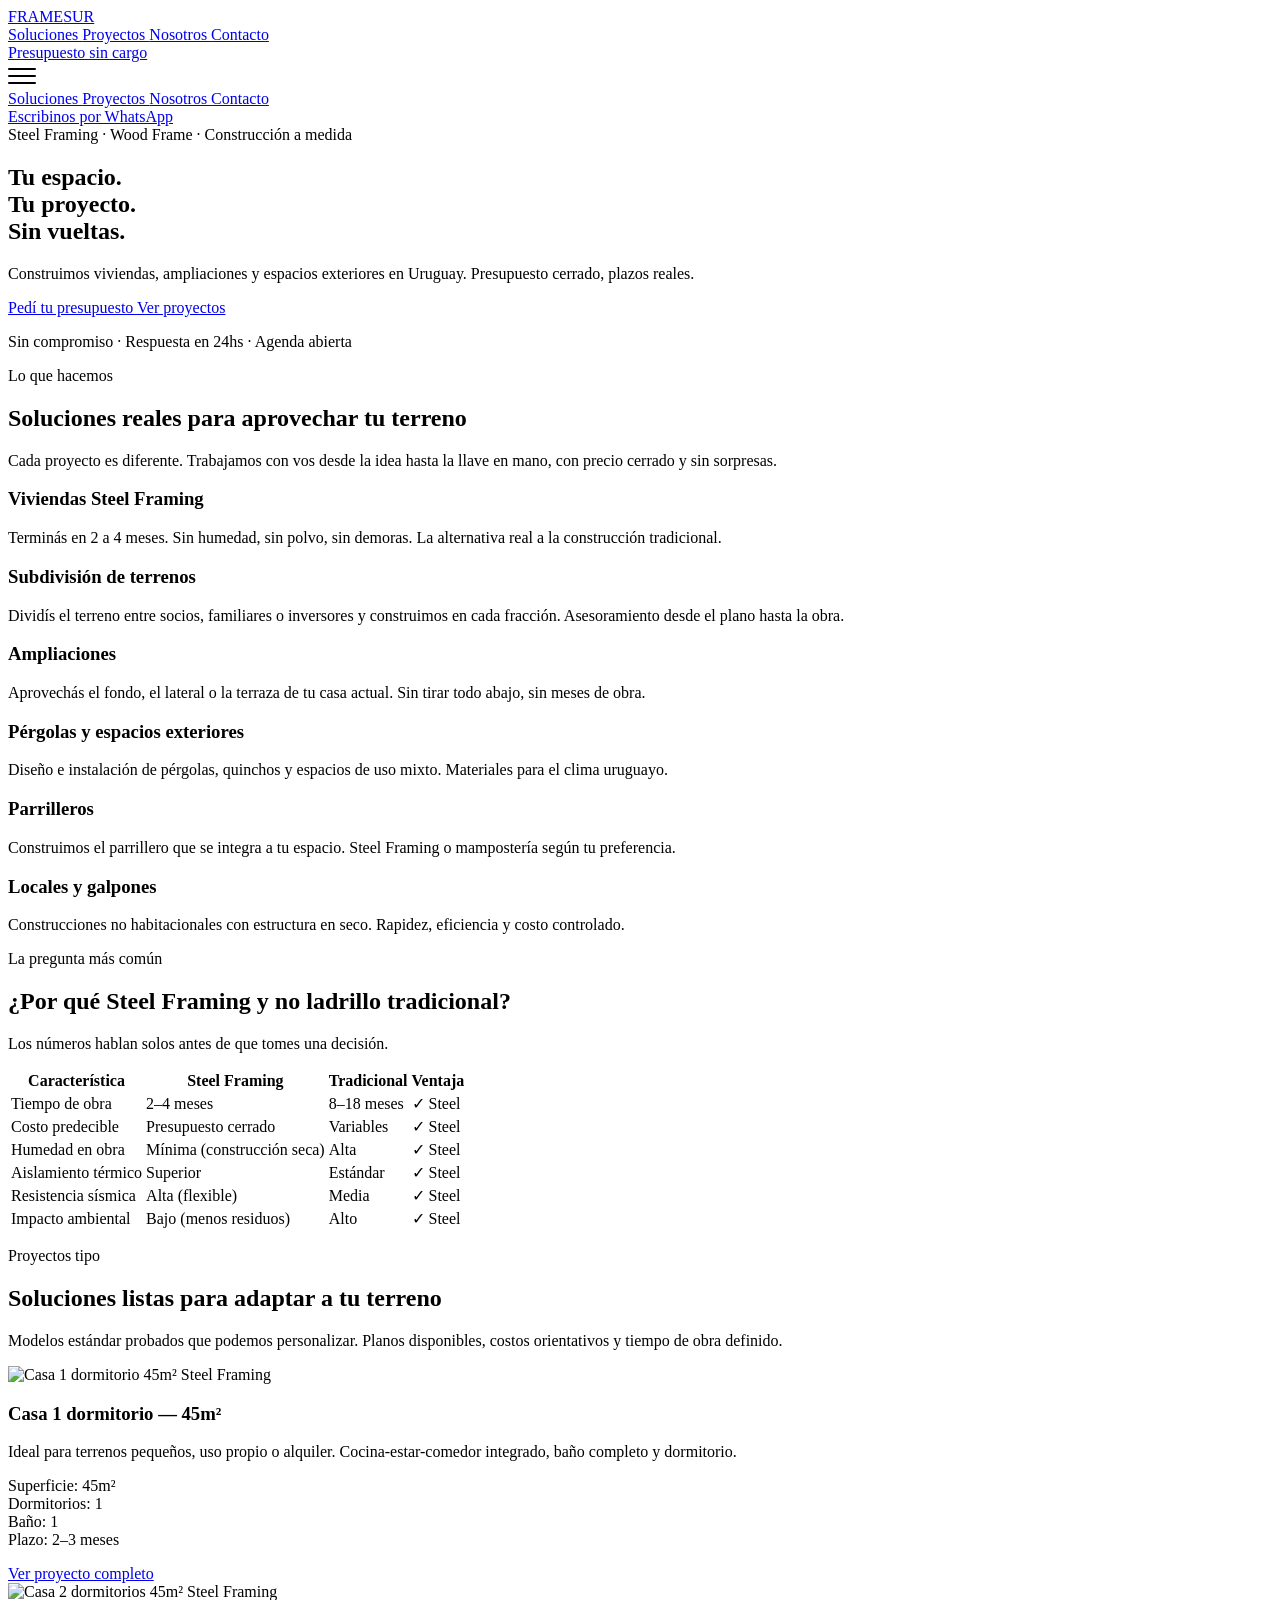
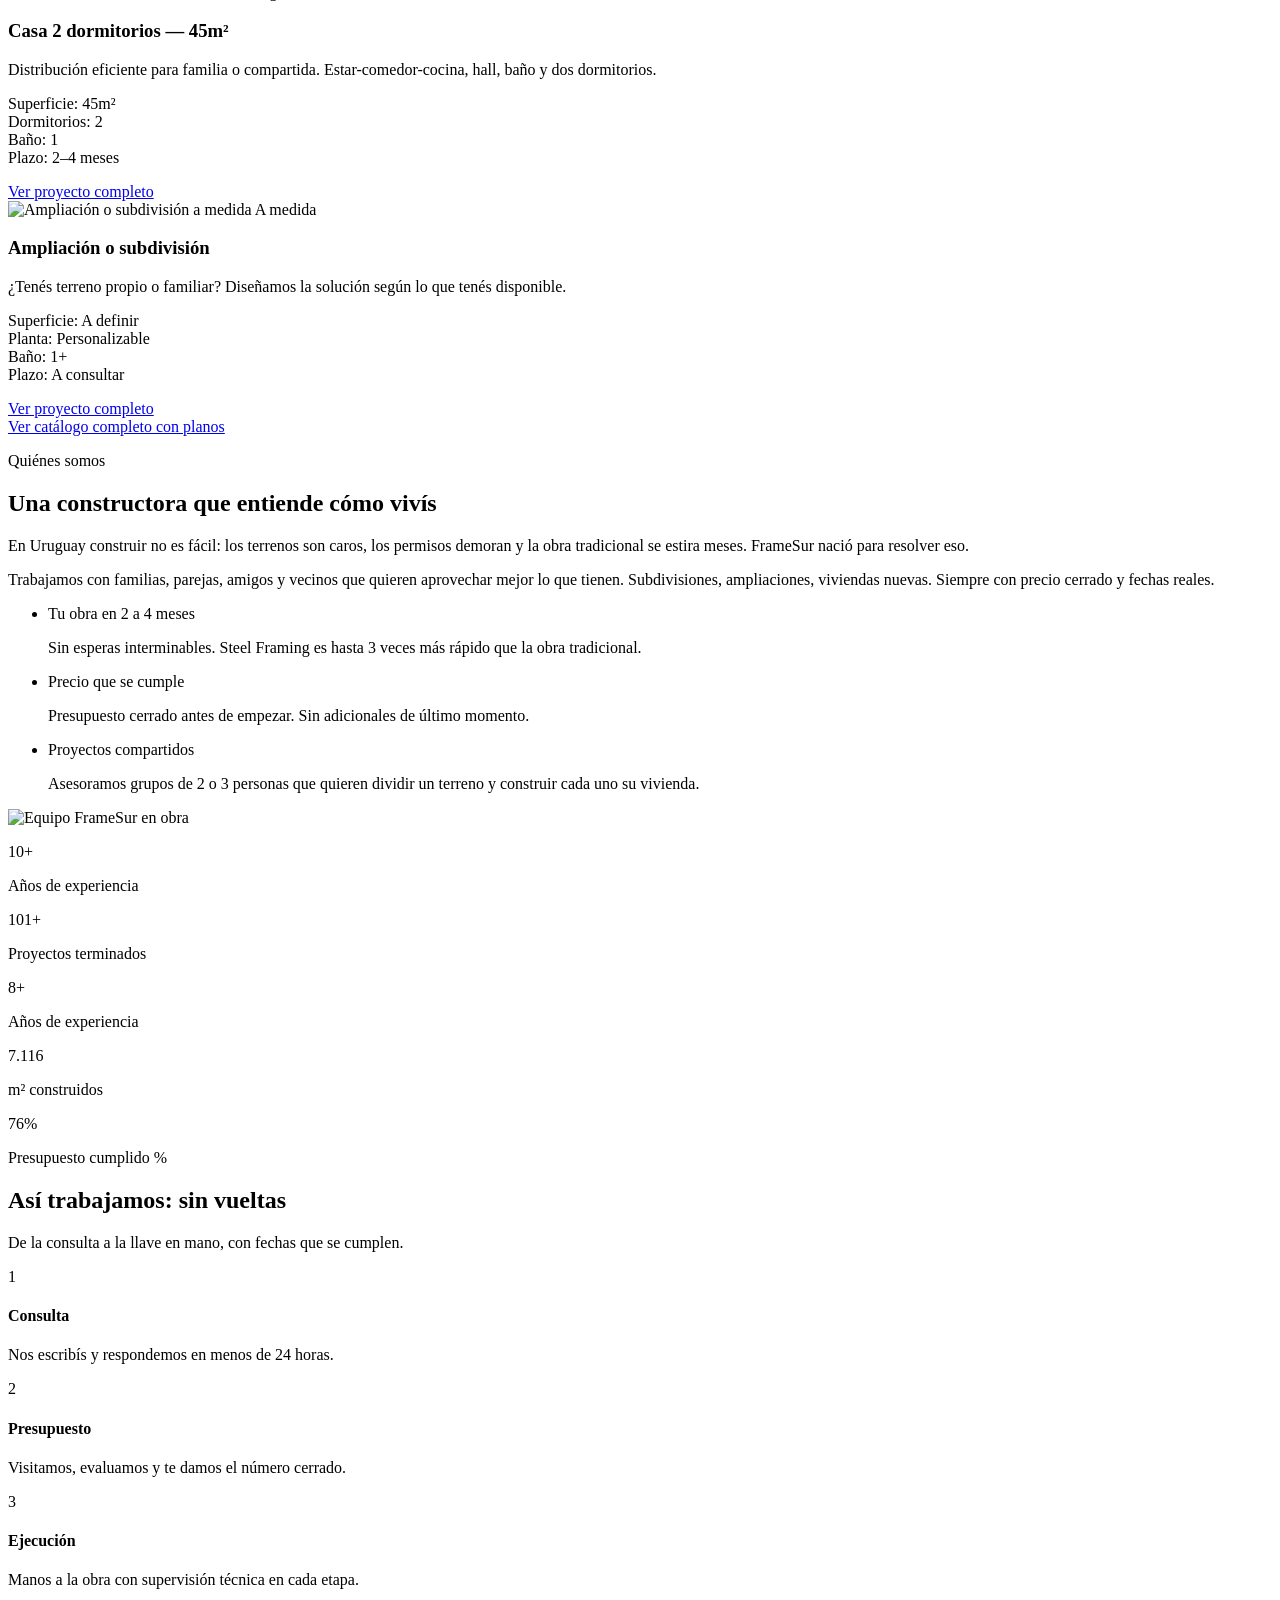
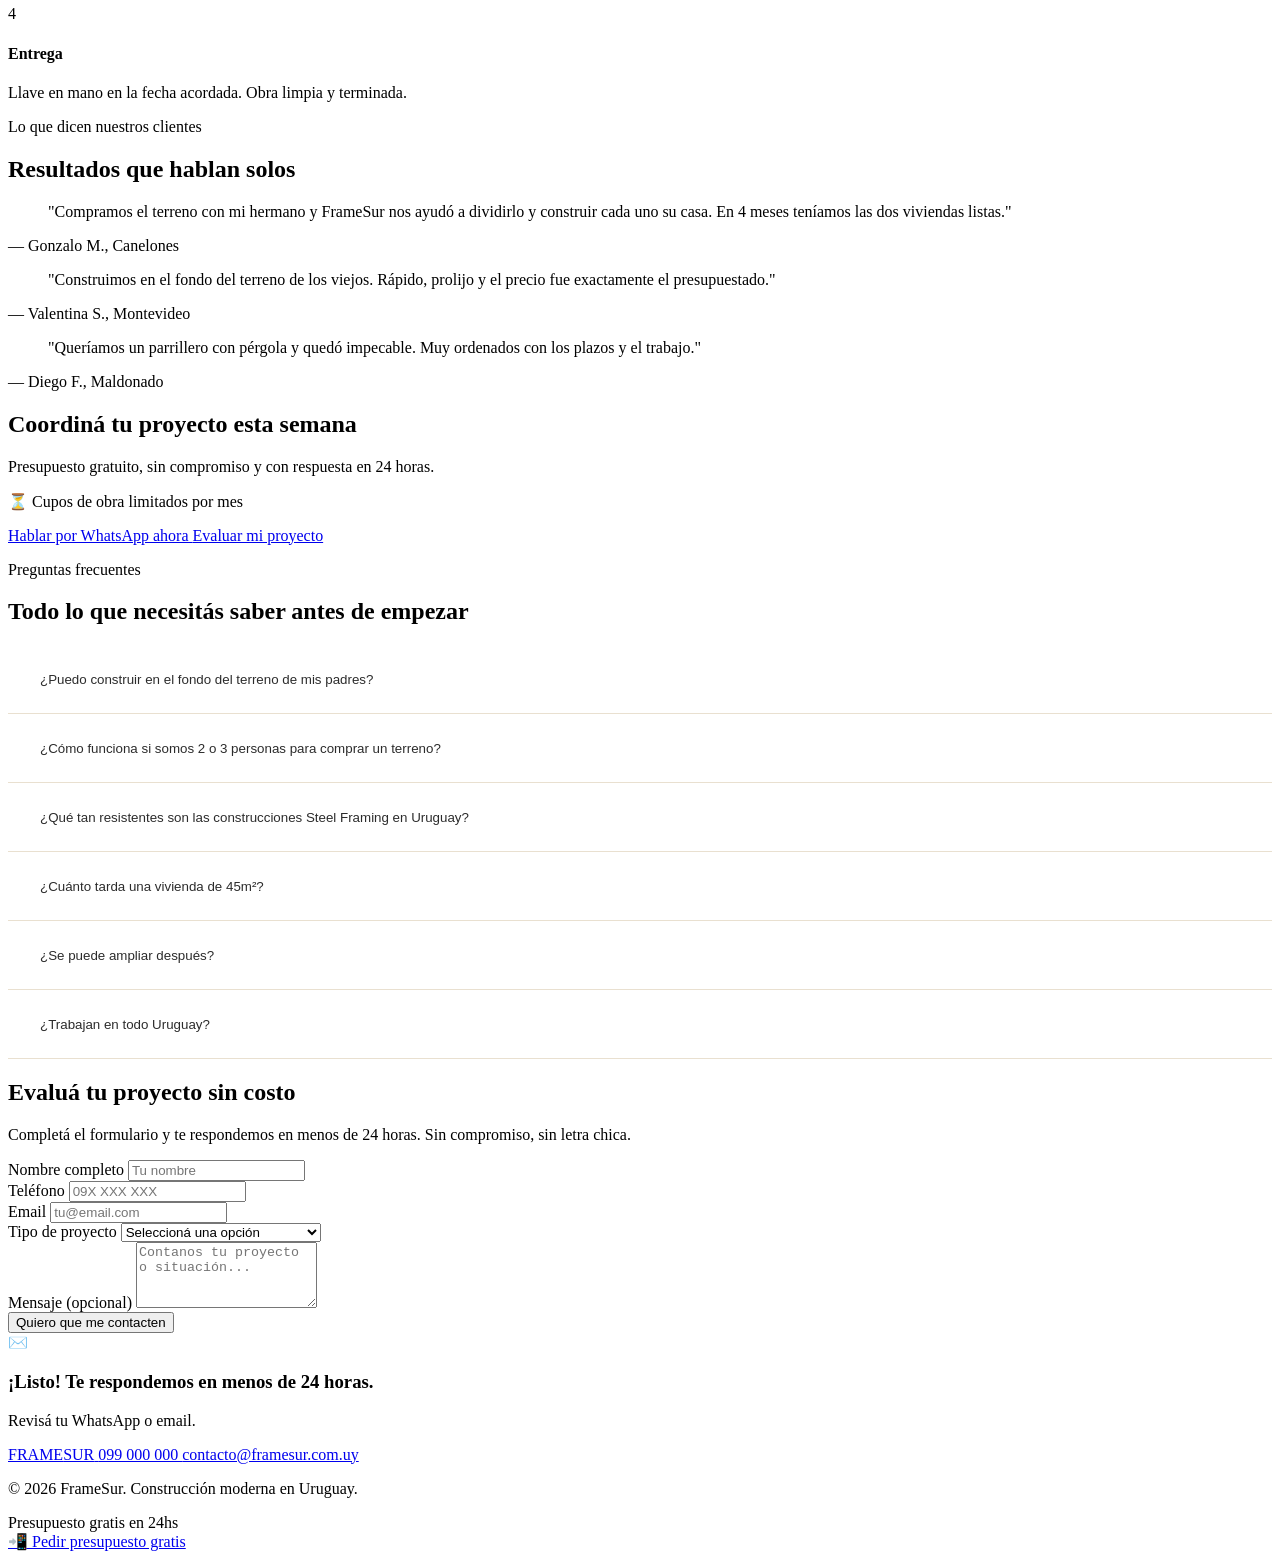
==== commit 96b3a33c: "Ajustes Node.js" ====
--- a/index.html
+++ b/index.html
@@ -934,7 +934,7 @@
               <span>¿Puedo construir en el fondo del terreno de mis padres?</span>
               <i data-lucide="plus" class="faq-icon"></i>
             </button>
-            <div class="faq-answer px-6">
+            <div class="faq-answer px-8">
               Sí. Evaluamos la situación legal del terreno y armamos el proyecto dentro de lo
               que permite la normativa. Es una de las consultas más frecuentes.
             </div>
@@ -945,7 +945,7 @@
               <span>¿Cómo funciona si somos 2 o 3 personas para comprar un terreno?</span>
               <i data-lucide="plus" class="faq-icon"></i>
             </button>
-            <div class="faq-answer px-6">
+            <div class="faq-answer px-8">
               Asesoramos desde la subdivisión hasta la construcción de cada unidad.
               Cada propietario tiene su vivienda independiente con su presupuesto.
             </div>
@@ -956,7 +956,7 @@
               <span>¿Qué tan resistentes son las construcciones Steel Framing en Uruguay?</span>
               <i data-lucide="plus" class="faq-icon"></i>
             </button>
-            <div class="faq-answer px-6">
+            <div class="faq-answer px-8">
               Cumplen normativa uruguaya vigente. Están diseñadas para vientos fuertes,
               humedad costera y sismos. El acero galvanizado no se oxida ni se pudre.
             </div>
@@ -967,7 +967,7 @@
               <span>¿Cuánto tarda una vivienda de 45m²?</span>
               <i data-lucide="plus" class="faq-icon"></i>
             </button>
-            <div class="faq-answer px-6">
+            <div class="faq-answer px-8">
               Entre 2 y 4 meses desde que arranca la obra, dependiendo de la complejidad
               del proyecto y el terreno.
             </div>
@@ -978,7 +978,7 @@
               <span>¿Se puede ampliar después?</span>
               <i data-lucide="plus" class="faq-icon"></i>
             </button>
-            <div class="faq-answer px-6">
+            <div class="faq-answer px-8">
               Sí. Es una de las ventajas del Steel Framing: las estructuras en seco permiten
               modificaciones y ampliaciones futuras sin demoler.
             </div>
@@ -989,7 +989,7 @@
               <span>¿Trabajan en todo Uruguay?</span>
               <i data-lucide="plus" class="faq-icon"></i>
             </button>
-            <div class="faq-answer px-6">
+            <div class="faq-answer px-8">
               Sí. Operamos en Montevideo, Canelones, Maldonado y coordinamos proyectos en el
               interior según el caso.
             </div>
--- a/styles.css
+++ b/styles.css
@@ -100,7 +100,7 @@
   justify-content: space-between;
   align-items: center;
   width: 100%;
-  padding: 1.25rem 0;
+  padding: 1.5rem 2rem;
   background: none;
   border: none;
   cursor: pointer;
@@ -122,11 +122,13 @@
   padding-bottom: 0;
   color: #6b7280;
   line-height: 1.7;
+  font-size: 0.925rem;
 }
 
 .faq-item.is-open .faq-answer {
   max-height: 400px;
-  padding-bottom: 1.25rem;
+  padding-bottom: 1.75rem;
+  padding-top: 0.5rem;
 }
 
 .faq-icon {
